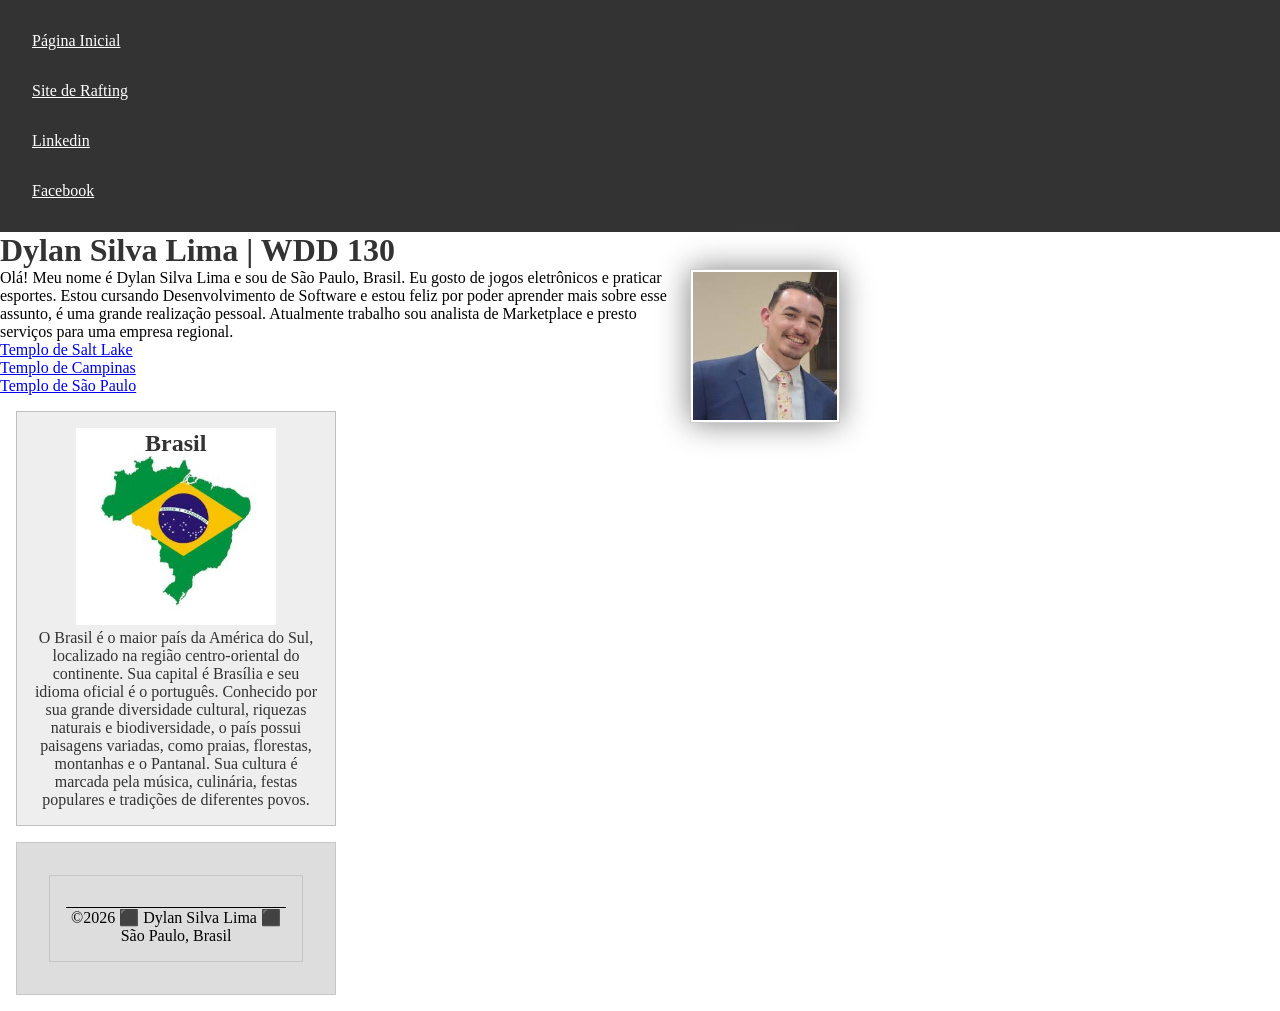
==== index.html @ 69c8d225 "Correçao de erros e finalizadas as modificações da do layout da página inicial" ====
<!DOCTYPE html>
<html lang="pt-BR">

<head>
    <meta charset="utf-8">
    <meta name="viewport" content="width=device-width, initial-scale=1.0">
    <title>Dylan Lima | WDD130</title>
    <meta name="description"
      content="Página pessoal desenvolvida como parte do curso WDD 130, apresentando informações sobre o autor, seus interesses e uma breve descrição do Brasil.">
    <meta name="author" content="Dylan Lima">
    <link rel="stylesheet" href="estilos/estilos.css">
</head>

<body>
    <header>
        <nav>
            <a href="#">Página Inicial</a>
            <a href="wwr/">Site de Rafting</a>
            <a href="https://linkedin.com">Linkedin</a>
            <a href="https://facebook.com">Facebook</a>
        </nav>
    </header>

    <main>
        <h1>Dylan Silva Lima | WDD 130</h1>

        <img src="imagens/perfil.jpg" alt="Olá, meu nome é Dylan Silva Lima" width="200">

        <p>
            Olá! Meu nome é Dylan Silva Lima e sou de São Paulo, Brasil.
            Eu gosto de jogos eletrônicos e praticar esportes.
            Estou cursando Desenvolvimento de Software e estou feliz por poder
            aprender mais sobre esse assunto, é uma grande realização pessoal.
            Atualmente trabalho sou analista de Marketplace e presto serviços
            para uma empresa regional.
        </p>
        <ul>
            <li><a href="https://newsroom.churchofjesuschrist.org/article/salt-lake-temple"
                  target="_blank">Templo de Salt Lake</a></li>
            <li><a href="https://newsroom.churchofjesuschrist.org/article/campinas-brazil-temple"
                  target="_blank">Templo de Campinas</a></li>
            <li><a href="https://newsroom.churchofjesuschrist.org/article/são-paulo-brazil-temple"
                  target="_blank">Templo de São Paulo</a></li>
        </ul>
    </main>

    <aside>
        <h2>Brasil</h2>

        <img src="imagens/brasil.jpg" alt="Desenho do país e bandeira do Brasil" width="250">

        <p>
            O Brasil é o maior país da América do Sul, localizado na região
            centro-oriental do continente. Sua capital é Brasília e seu idioma
            oficial é o português. Conhecido por sua grande diversidade cultural,
            riquezas naturais e biodiversidade, o país possui paisagens variadas,
            como praias, florestas, montanhas e o Pantanal. Sua cultura é marcada
            pela música, culinária, festas populares e tradições de diferentes povos.
        </p>
    </aside>

    <aside class="caixa">
        <ul class="caixa">

            <footer>
                <p>©2026 ⬛ Dylan Silva Lima ⬛ São Paulo, Brasil</p>
            </footer>
</body>

</html>
---- estilos/estilos.css ----
* {
    margin: 0;
    padding: 0;
    box-sizing: border-box;
}

main {
    max-width: 840px;
}

aside {
    width: 20rem;
    margin: 1rem;
    border: 1px solid rgb(0 0 0 / 0.2);
    padding: 1rem;
    background-color: #eee;
    color: #333;
    text-align: center;
}

aside img {
    width: 200px;
    height: auto;
}

aside h2 {
    position: absolute;
    top: 430px;
    /* Sem 2 perfis no nav 330*/
    left: 145px;
}

main img {
    width: 150px;
    height: auto;
    border: 1px solid #ccc;
    padding: 2px;
    box-shadow: 0 0 30px gray;
    float: right;
}

p {
    padding: 0;
}

footer {
    margin-top: 15px;
    border-top: 1px solid #000;
    text-align: center;
}

nav {
    background-color: #333;
    padding: 1rem;
}

nav a {
    color: #fff;
    padding: 1rem;
    display: block;
}

h1 {
    color: #333;
}

/* Seletores de Classe */

.caixa {
    margin: 1rem;
    border: 1px solid rgb(0 0 0 / 10%);
    padding: 1rem;
    background-color: #ddd;
    color: #000;
}
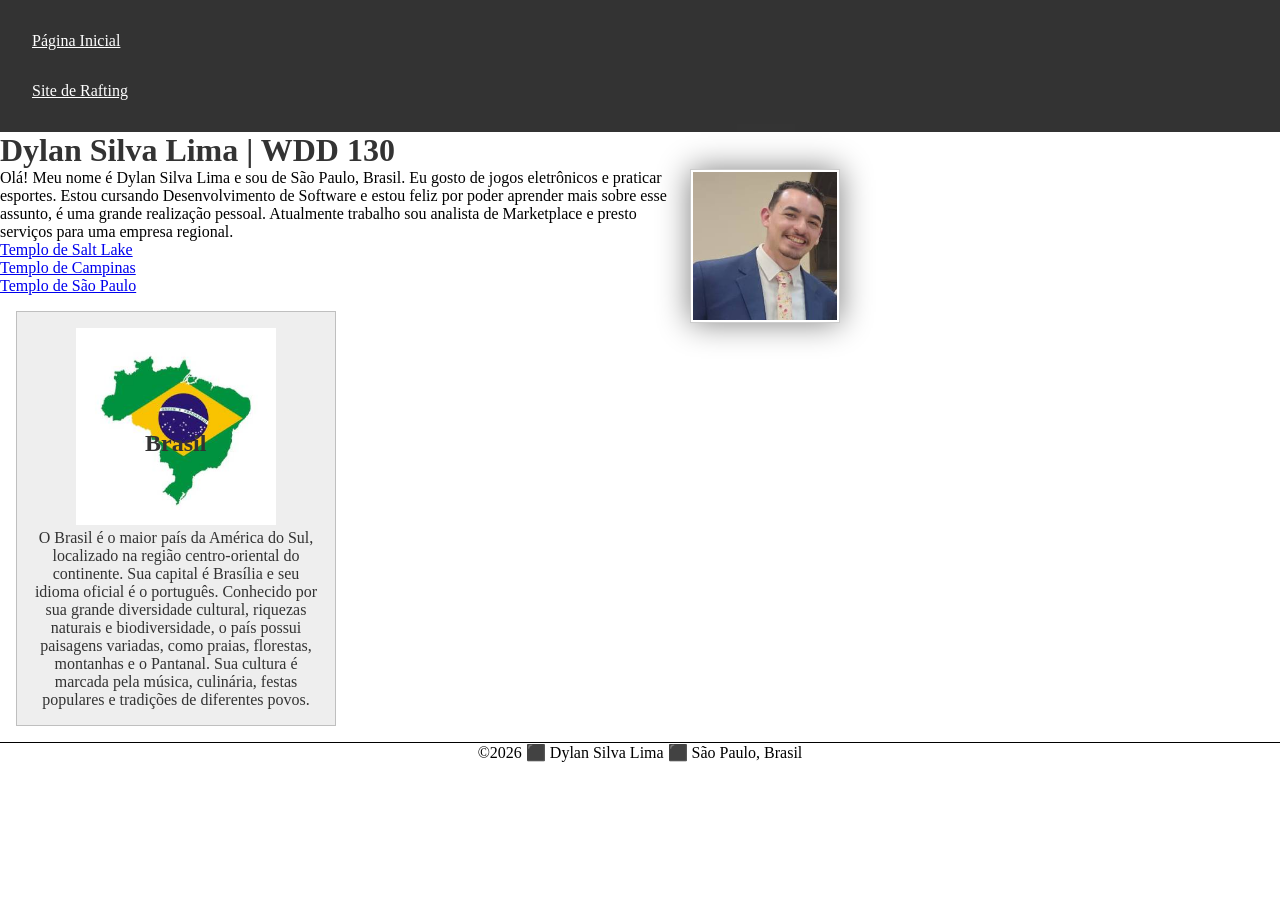
==== commit 7330a8e9: "Atualização" ====
--- a/index.html
+++ b/index.html
@@ -16,8 +16,6 @@
         <nav>
             <a href="#">Página Inicial</a>
             <a href="wwr/">Site de Rafting</a>
-            <a href="https://linkedin.com">Linkedin</a>
-            <a href="https://facebook.com">Facebook</a>
         </nav>
     </header>
 
@@ -59,12 +57,10 @@
         </p>
     </aside>
 
-    <aside class="caixa">
-        <ul class="caixa">
 
-            <footer>
-                <p>©2026 ⬛ Dylan Silva Lima ⬛ São Paulo, Brasil</p>
-            </footer>
+    <footer>
+        <p>©2026 ⬛ Dylan Silva Lima ⬛ São Paulo, Brasil</p>
+    </footer>
 </body>
 
 </html>
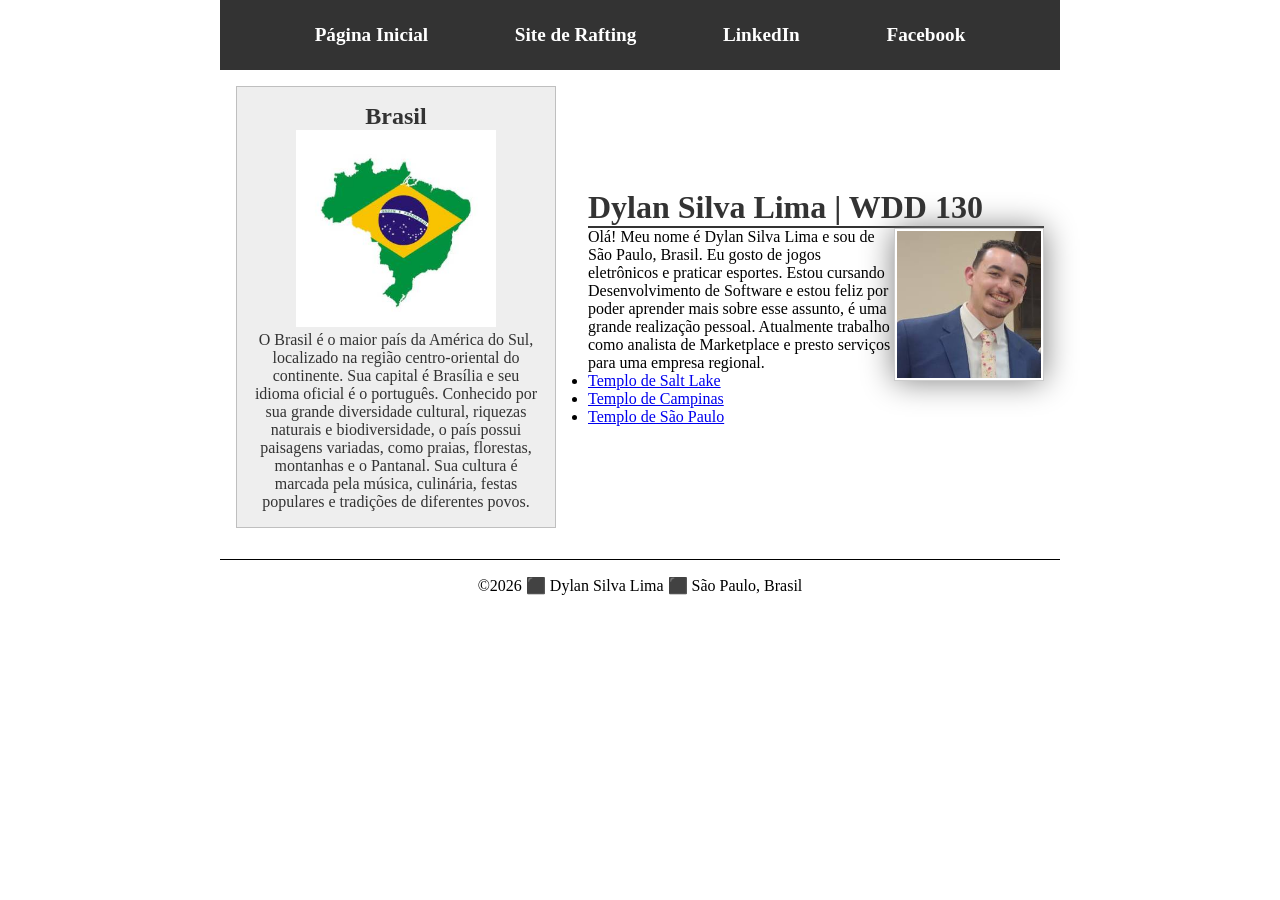
==== commit 1f84d8ac: "Atualização projeto" ====
--- a/index.html
+++ b/index.html
@@ -4,7 +4,7 @@
 <head>
     <meta charset="utf-8">
     <meta name="viewport" content="width=device-width, initial-scale=1.0">
-    <title>Dylan Lima | WDD130</title>
+    <title>Dylan Silva Lima | WDD 130</title>
     <meta name="description"
       content="Página pessoal desenvolvida como parte do curso WDD 130, apresentando informações sobre o autor, seus interesses e uma breve descrição do Brasil.">
     <meta name="author" content="Dylan Lima">
@@ -16,47 +16,61 @@
         <nav>
             <a href="#">Página Inicial</a>
             <a href="wwr/">Site de Rafting</a>
+            <a href="https://www.linkedin.com/" target="_blank">LinkedIn</a>
+            <a href="https://www.facebook.com/" target="_blank">Facebook</a>
         </nav>
     </header>
 
-    <main>
-        <h1>Dylan Silva Lima | WDD 130</h1>
+    <div class="grid">
 
-        <img src="imagens/perfil.jpg" alt="Olá, meu nome é Dylan Silva Lima" width="200">
+        <main>
+            <h1>Dylan Silva Lima | WDD 130</h1>
 
-        <p>
-            Olá! Meu nome é Dylan Silva Lima e sou de São Paulo, Brasil.
-            Eu gosto de jogos eletrônicos e praticar esportes.
-            Estou cursando Desenvolvimento de Software e estou feliz por poder
-            aprender mais sobre esse assunto, é uma grande realização pessoal.
-            Atualmente trabalho sou analista de Marketplace e presto serviços
-            para uma empresa regional.
-        </p>
-        <ul>
-            <li><a href="https://newsroom.churchofjesuschrist.org/article/salt-lake-temple"
-                  target="_blank">Templo de Salt Lake</a></li>
-            <li><a href="https://newsroom.churchofjesuschrist.org/article/campinas-brazil-temple"
-                  target="_blank">Templo de Campinas</a></li>
-            <li><a href="https://newsroom.churchofjesuschrist.org/article/são-paulo-brazil-temple"
-                  target="_blank">Templo de São Paulo</a></li>
-        </ul>
-    </main>
+            <img src="imagens/perfil.jpg" alt="Olá, meu nome é Dylan Silva Lima" width="200">
 
-    <aside>
-        <h2>Brasil</h2>
+            <p>
+                Olá! Meu nome é Dylan Silva Lima e sou de São Paulo, Brasil.
+                Eu gosto de jogos eletrônicos e praticar esportes.
+                Estou cursando Desenvolvimento de Software e estou feliz por poder
+                aprender mais sobre esse assunto, é uma grande realização pessoal.
+                Atualmente trabalho como analista de Marketplace e presto serviços
+                para uma empresa regional.
+            </p>
 
-        <img src="imagens/brasil.jpg" alt="Desenho do país e bandeira do Brasil" width="250">
+            <ul>
+                <li>
+                    <a href="https://newsroom.churchofjesuschrist.org/article/salt-lake-temple"
+                      target="_blank">Templo de Salt Lake</a>
+                </li>
 
-        <p>
-            O Brasil é o maior país da América do Sul, localizado na região
-            centro-oriental do continente. Sua capital é Brasília e seu idioma
-            oficial é o português. Conhecido por sua grande diversidade cultural,
-            riquezas naturais e biodiversidade, o país possui paisagens variadas,
-            como praias, florestas, montanhas e o Pantanal. Sua cultura é marcada
-            pela música, culinária, festas populares e tradições de diferentes povos.
-        </p>
-    </aside>
+                <li>
+                    <a href="https://newsroom.churchofjesuschrist.org/article/campinas-brazil-temple"
+                      target="_blank">Templo de Campinas</a>
+                </li>
 
+                <li>
+                    <a href="https://newsroom.churchofjesuschrist.org/article/são-paulo-brazil-temple"
+                      target="_blank">Templo de São Paulo</a>
+                </li>
+            </ul>
+        </main>
+
+        <aside>
+            <h2>Brasil</h2>
+
+            <img src="imagens/brasil.jpg" alt="Desenho do país e bandeira do Brasil" width="250">
+
+            <p>
+                O Brasil é o maior país da América do Sul, localizado na região
+                centro-oriental do continente. Sua capital é Brasília e seu idioma
+                oficial é o português. Conhecido por sua grande diversidade cultural,
+                riquezas naturais e biodiversidade, o país possui paisagens variadas,
+                como praias, florestas, montanhas e o Pantanal. Sua cultura é marcada
+                pela música, culinária, festas populares e tradições de diferentes povos.
+            </p>
+        </aside>
+
+    </div>
 
     <footer>
         <p>©2026 ⬛ Dylan Silva Lima ⬛ São Paulo, Brasil</p>
--- a/estilos/estilos.css
+++ b/estilos/estilos.css
@@ -1,11 +1,56 @@
+/* Configuração geral */
+
 * {
     margin: 0;
     padding: 0;
     box-sizing: border-box;
 }
 
+/* Cabeçalho, rodapé e conteúdo */
+
+header,
+footer,
+.grid {
+    max-width: 840px;
+    margin: 0 auto;
+}
+
+/* Navegação */
+
+nav {
+    background-color: #333;
+    padding: 1rem;
+    display: flex;
+    justify-content: space-evenly;
+    align-items: center;
+}
+
+nav a {
+    color: #fff;
+    padding: 0.5rem;
+    display: block;
+    text-decoration: none;
+    font-size: 1.2rem;
+    font-weight: 700;
+}
+
+/* Título principal */
+
+h1 {
+    color: #333;
+    border-bottom: 2px solid #333;
+}
+
+/* Organização com CSS Grid */
+
+.grid {
+    display: grid;
+    align-items: center;
+}
+
 main {
-    max-width: 840px;
+    grid-column: 2/3;
+    margin: 1rem;
 }
 
 aside {
@@ -16,6 +61,8 @@
     background-color: #eee;
     color: #333;
     text-align: center;
+    grid-column: 1/2;
+    grid-row: 1/2;
 }
 
 aside img {
@@ -24,11 +71,12 @@
 }
 
 aside h2 {
-    position: absolute;
-    top: 430px;
-    /* Sem 2 perfis no nav 330*/
-    left: 145px;
+    position: relative;
+    top: 0;
+    left: 0;
 }
+
+/* Imagem do perfil */
 
 main img {
     width: 150px;
@@ -39,29 +87,19 @@
     float: right;
 }
 
+/* Parágrafos */
+
 p {
     padding: 0;
 }
+
+/* Rodapé */
 
 footer {
     margin-top: 15px;
     border-top: 1px solid #000;
     text-align: center;
-}
-
-nav {
-    background-color: #333;
     padding: 1rem;
-}
-
-nav a {
-    color: #fff;
-    padding: 1rem;
-    display: block;
-}
-
-h1 {
-    color: #333;
 }
 
 /* Seletores de Classe */
